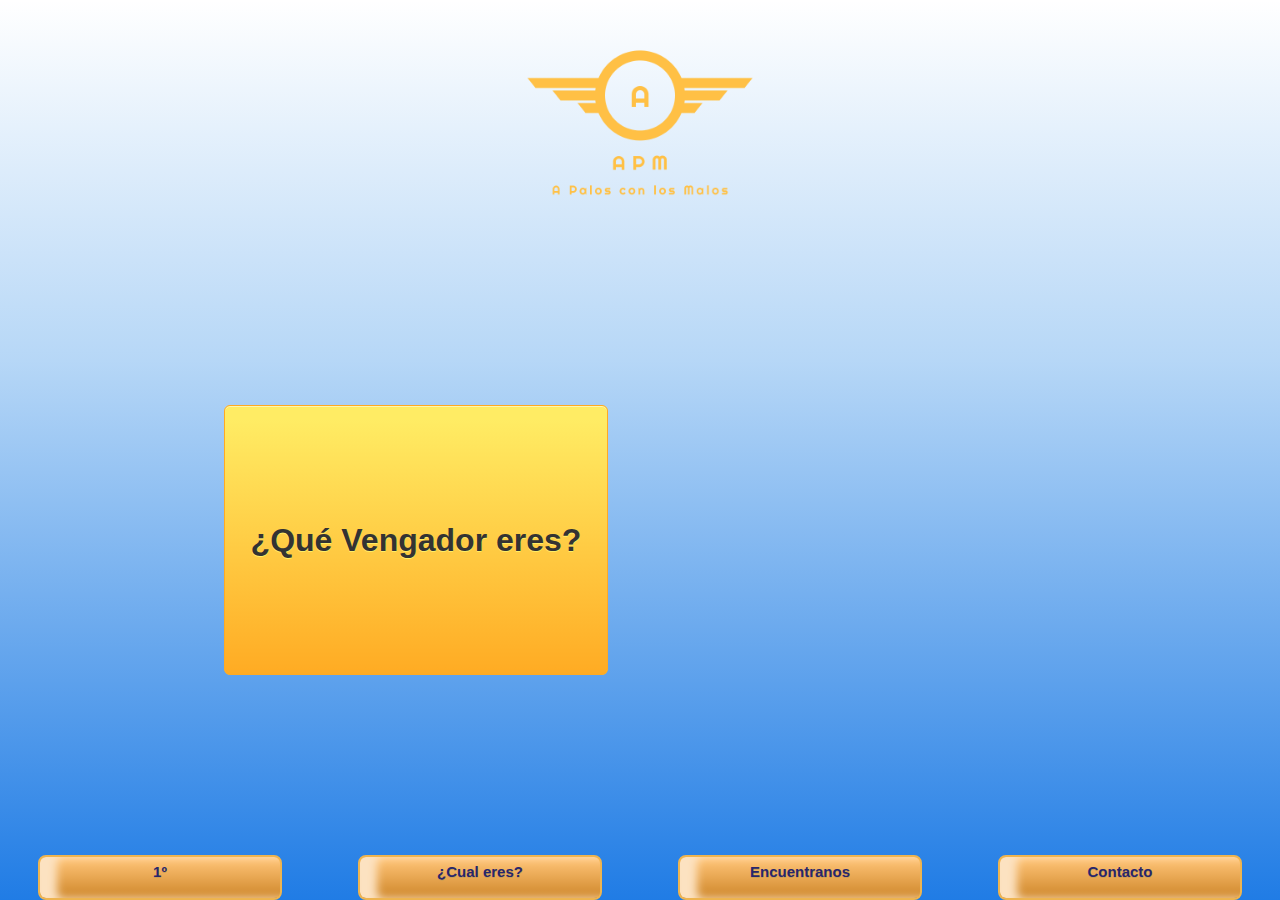
==== html/calc.html @ 283b7107 "boton generador añadido" ====
<!DOCTYPE html>
<html lang="en">
<head>
    <meta charset="UTF-8">
    <meta name="viewport" content="width=device-width, initial-scale=1.0">
    <title>A P M</title>
    <link rel="icon" href="../resources/favicon.png">
    <link rel="stylesheet" href="../styles/style.css">
</head>
<body>
    <div class="wrapper">
        <div class="top">
            <a href="index.html"><img src="../resources/logo_transparent.png" alt="logotipo"></a>
        </div>
        <div class="mid">
            
            <button class="botonaso" onclick="chargen()">¿Qué Vengador eres?</button>
            
            <article id="resulcalc">

            </article>

            </div>
        <div class="bot">
            <a href="#" class="button">1º</a>
            <a href="calc.html" class="button">¿Cual eres?</a>
            <a href="maps.html" class="button">Encuentranos</a>
            <a href="contact.html" class="button">Contacto</a>
        </div>
    </div>
<!-- Script necesario para enlazar iconos de FONTAWESOME -->
<script src="../js/calc.js"></script>
</body>
</html>
---- styles/style.css ----
body {
    margin: 0;
    padding: 0;
    max-height: 100vh;
}

.wrapper {
    display: grid;
    grid-template-columns: 1fr;
    grid-template-rows: 25% 70% 1fr;
    grid-column-gap: 0px;
    grid-row-gap: 0px;
    /*degradado*/
    background: rgba(73,155,234,0);
    background: -moz-linear-gradient(top, rgba(73,155,234,0) 0%, rgba(73,155,234,0.4) 40%, rgba(32,124,229,1) 100%);
    background: -webkit-gradient(left top, left bottom, color-stop(0%, rgba(73,155,234,0)), color-stop(40%, rgba(73,155,234,0.4)), color-stop(100%, rgba(32,124,229,1)));
    background: -webkit-linear-gradient(top, rgba(73,155,234,0) 0%, rgba(73,155,234,0.4) 40%, rgba(32,124,229,1) 100%);
    background: -o-linear-gradient(top, rgba(73,155,234,0) 0%, rgba(73,155,234,0.4) 40%, rgba(32,124,229,1) 100%);
    background: -ms-linear-gradient(top, rgba(73,155,234,0) 0%, rgba(73,155,234,0.4) 40%, rgba(32,124,229,1) 100%);
    background: linear-gradient(to bottom, rgba(73,155,234,0) 0%, rgba(73,155,234,0.4) 40%, rgba(32,124,229,1) 100%);
    filter: progid:DXImageTransform.Microsoft.gradient( startColorstr='#499bea', endColorstr='#207ce5', GradientType=0 );
    }
    
.top {
        grid-area: 1 / 1 / 2 / 2;
        height: 25vh;
        display: flex;
        justify-content: center;
        align-items: center;
    }

.top img{
        max-height: 250px;
    }



.mid {
        grid-area: 2 / 1 / 3 / 2;
        height: 70vh;
        display: flex;
        flex-direction: row;
        justify-content: space-around;
        align-items: center;
    }

.mid img{
        width: 40vw;
    }

    /*BOTON GENERADOR DE PERSONAJES*/

.mid button{
    width: 30vw;
    height: 30vh;
    font-size: 2em;
}

.botonaso {
        box-shadow:inset 0px 1px 0px 0px #fff6af;
        background:linear-gradient(to bottom, #ffec64 5%, #ffab23 100%);
        background-color:#ffec64;
        border-radius:6px;
        border:1px solid #ffaa22;
        display:inline-block;
        cursor:pointer;
        color:#333333;
        font-family:Arial;
        font-size:15px;
        font-weight:bold;
        padding:6px 24px;
        text-decoration:none;
        text-shadow:0px 1px 0px #ffee66;
    }
    .myButton:hover {
        background:linear-gradient(to bottom, #ffab23 5%, #ffec64 100%);
        background-color:#ffab23;
    }
    .myButton:active {
        position:relative;
        top:1px;
    }

    /*FIN BOTON GENERADOR*/

.bot {
        grid-area: 3 / 1 / 4 / 2;
        height: 5vh;
        display: flex;
        justify-content: space-around;
    }

    /*BOTONES*/

.button {
        box-shadow:inset 17px 0px 8px 0px #fce2c1;
        background:linear-gradient(to bottom, #ffc477 5%, #ce8629 100%);
        background-color:#ffc477;
        border-radius:8px;
        border:2px solid #eeb44f;
        display:inline-block;
        cursor:pointer;
        color:#28266b;
        font-family:Arial;
        font-size:15px;
        font-weight:bold;
        text-align: center;
        padding:6px 24px;
        text-decoration:none;
        text-shadow:0px 1px 0px #cc9f52;
        width: 15vw;
    }
.button:hover {
        background:linear-gradient(to bottom, #fb9e25 5%, #ffc477 100%);
        background-color:#fb9e25;
    }
.button:active {
        position:relative;
        top:1px;
    }


    /*FORMULARIO*/

.form-style-2{
        min-width: 40vw;
        padding: 20px 12px 10px 20px;
        font: 13px Arial, Helvetica, sans-serif;
    }
.form-style-2-heading{
        font-weight: bold;
        font-style: italic;
        border-bottom: 2px solid #ddd;
        margin-bottom: 20px;
        font-size: 15px;
        padding-bottom: 3px;
    }
.form-style-2 label{
        display: block;
        margin: 0px 0px 15px 0px;
    }
.form-style-2 label > span{
        width: 100px;
        font-weight: bold;
        float: left;
        padding-top: 8px;
        padding-right: 5px;
    }
.form-style-2 span.required{
        color:red;
    }
.form-style-2 .tel-number-field{
        width: 40px;
        text-align: center;
    }
 .form-style-2 input.input-field, .form-style-2 .select-field{
        width: 48%;	
    }
.form-style-2 input.input-field, 
.form-style-2 .tel-number-field, 
.form-style-2 .textarea-field, 
.form-style-2 .select-field{
        box-sizing: border-box;
        -webkit-box-sizing: border-box;
        -moz-box-sizing: border-box;
        border: 1px solid #C2C2C2;
        box-shadow: 1px 1px 4px #EBEBEB;
        -moz-box-shadow: 1px 1px 4px #EBEBEB;
        -webkit-box-shadow: 1px 1px 4px #EBEBEB;
        border-radius: 3px;
        -webkit-border-radius: 3px;
        -moz-border-radius: 3px;
        padding: 7px;
        outline: none;
        width: 25vw;
    }
.form-style-2 .input-field:focus, 
.form-style-2 .tel-number-field:focus, 
.form-style-2 .textarea-field:focus,  
.form-style-2 .select-field:focus{
        border: 1px solid #0C0;
    }
.form-style-2 .textarea-field{
        height:100px;
        width: 25vw;
    }
.form-style-2 input[type=submit],
.form-style-2 input[type=button]{
        border: none;
        padding: 8px 15px 8px 15px;
        background: #FF8500;
        color: #fff;
        box-shadow: 1px 1px 4px #DADADA;
        -moz-box-shadow: 1px 1px 4px #DADADA;
        -webkit-box-shadow: 1px 1px 4px #DADADA;
        border-radius: 3px;
        -webkit-border-radius: 3px;
        -moz-border-radius: 3px;
    }
.form-style-2 input[type=submit]:hover,
.form-style-2 input[type=button]:hover{
        background: #EA7B00;
        color: #fff;
    }
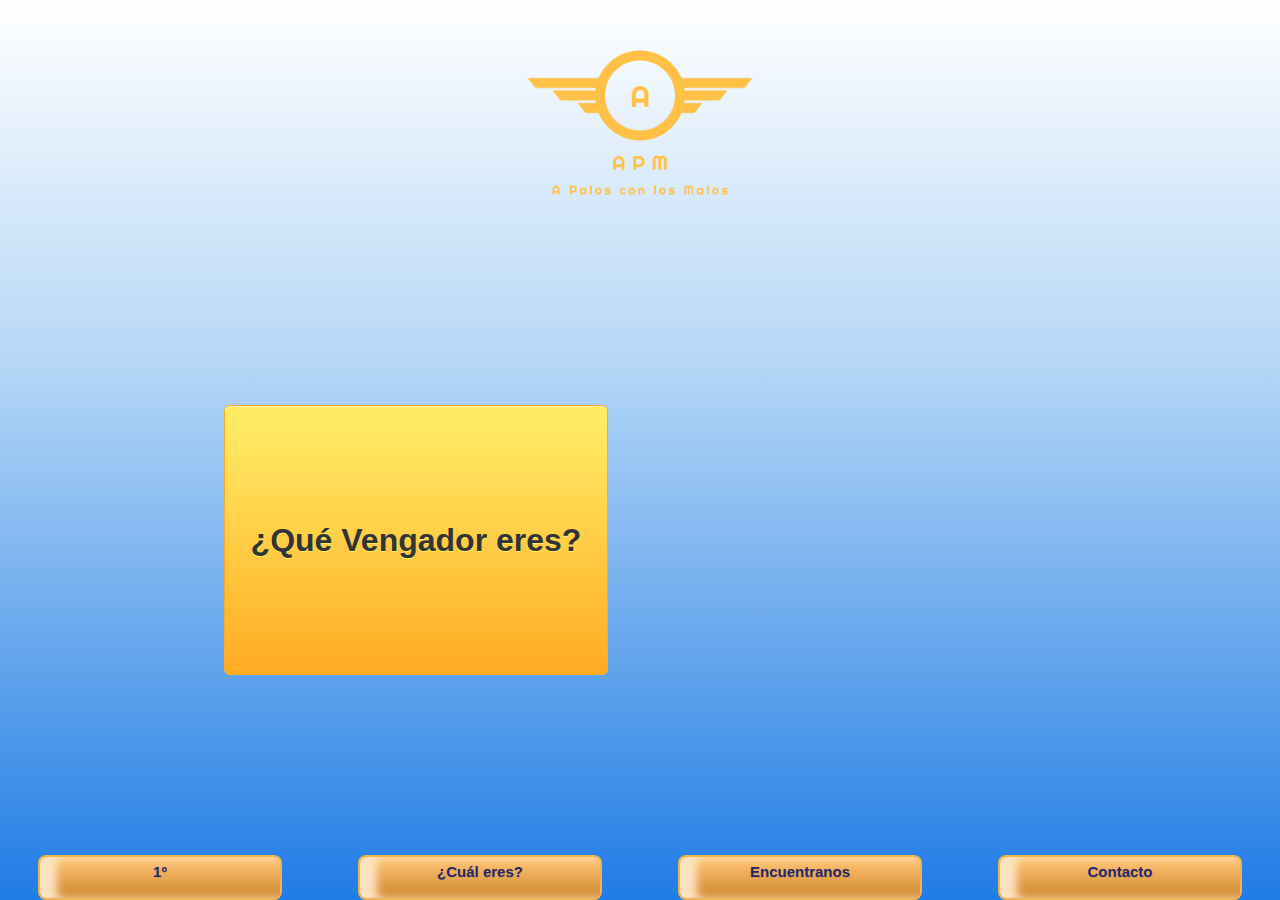
==== commit 64709f6c: "correcciones menores" ====
--- a/html/calc.html
+++ b/html/calc.html
@@ -23,7 +23,7 @@
             </div>
         <div class="bot">
             <a href="#" class="button">1º</a>
-            <a href="calc.html" class="button">¿Cual eres?</a>
+            <a href="calc.html" class="button">¿Cuál eres?</a>
             <a href="maps.html" class="button">Encuentranos</a>
             <a href="contact.html" class="button">Contacto</a>
         </div>
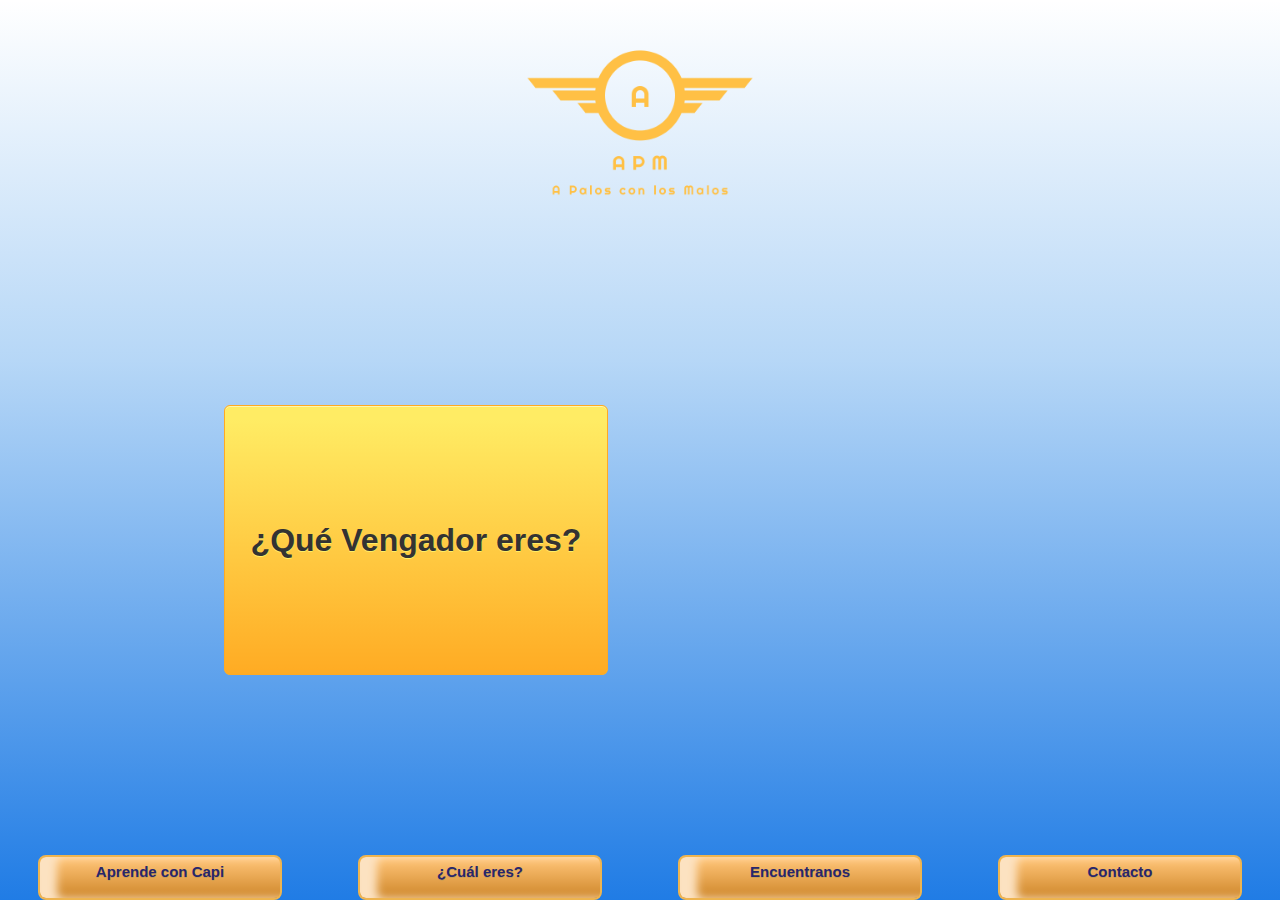
==== commit 4f0faaa2: "añadida pagina tablas y JS INCOMPLETO" ====
--- a/html/calc.html
+++ b/html/calc.html
@@ -22,7 +22,7 @@
 
             </div>
         <div class="bot">
-            <a href="#" class="button">1º</a>
+            <a href="tablas.html" class="button">Aprende con Capi</a>
             <a href="calc.html" class="button">¿Cuál eres?</a>
             <a href="maps.html" class="button">Encuentranos</a>
             <a href="contact.html" class="button">Contacto</a>
